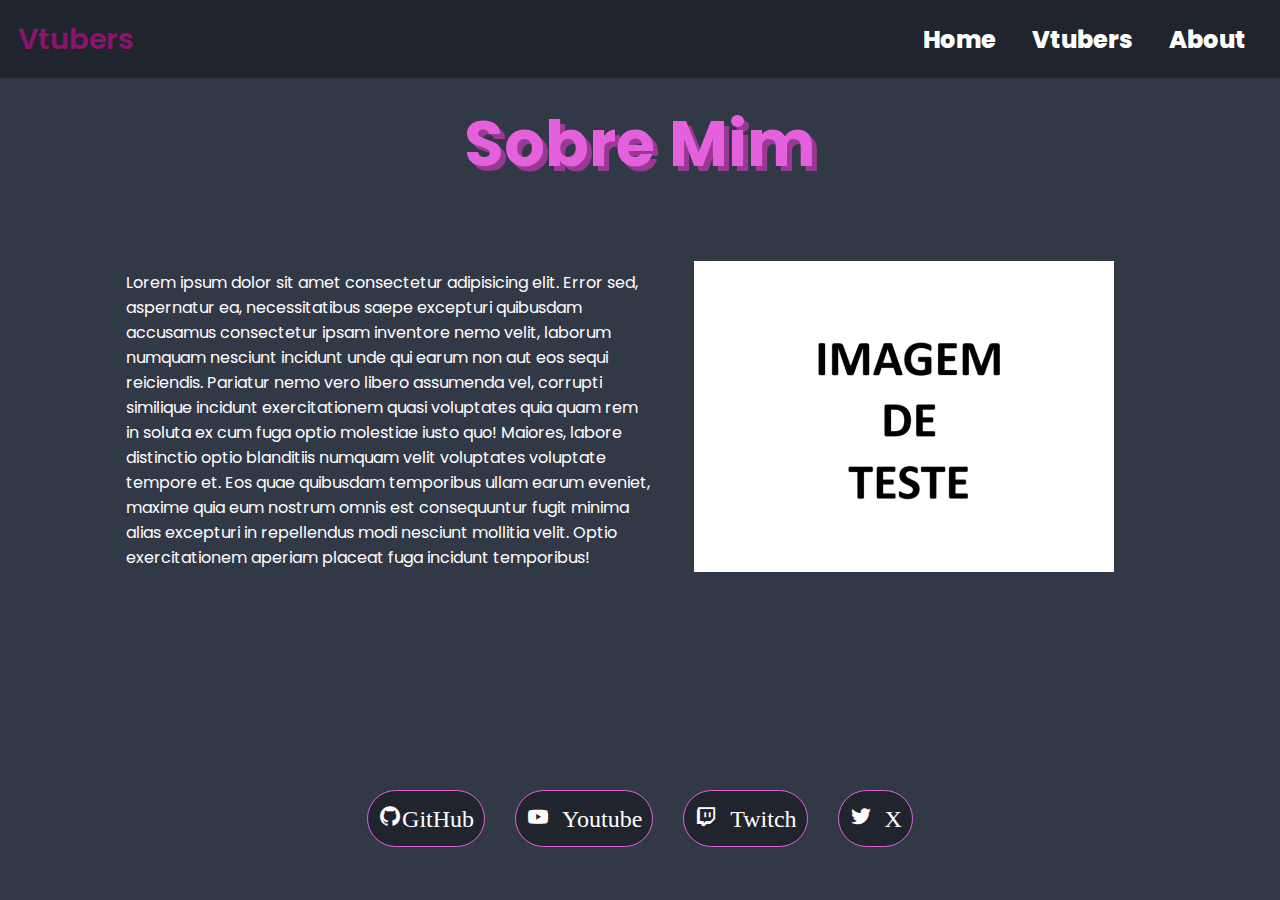
==== about.html @ 09bb9612 "Add files via upload" ====
<!DOCTYPE html>
<html lang="pt-br">
<head>
    <meta charset="UTF-8">
    <meta name="viewport" content="width=device-width, initial-scale=1.0">
    <title>Vtuber Search</title>

    <link rel="stylesheet" href="./style.css">
    <link rel="stylesheet" href="./about.css">
    <link rel="stylesheet" href="./responsivo.css">
    <link href='https://unpkg.com/boxicons@2.1.4/css/boxicons.min.css' rel='stylesheet'>
</head>
<body>
    <header>
        <a href="" class="logo">Vtubers</a>

        <div class="nav">
            <a href="#home">Home</a>
            <a href="./vtubers.html">Vtubers</a>
            <a href="#">About</a>
        </div>

        <div class="nav-responsive">
            <a href="#home">Home</a>
            <a href="./vtubers.html">Vtubers</a>
            <a href="#">About</a>
        </div>

        <div class="menu-hamburguer">
            <div class="bar1"></div>
            <div class="bar2"></div>
            <div class="bar3"></div>
        </div>
    </header>

    <section class="about-box">
        <h1>Sobre Mim</h1>
        <div class="about-content">
            <p class="about-txt">
                Lorem ipsum dolor sit amet consectetur adipisicing elit. Error sed, aspernatur ea, necessitatibus saepe excepturi quibusdam accusamus consectetur ipsam inventore nemo velit, laborum numquam nesciunt incidunt unde qui earum non aut eos sequi reiciendis. Pariatur nemo vero libero assumenda vel, corrupti similique incidunt exercitationem quasi voluptates quia quam rem in soluta ex cum fuga optio molestiae iusto quo! Maiores, labore distinctio optio blanditiis numquam velit voluptates voluptate tempore et. Eos quae quibusdam temporibus ullam earum eveniet, maxime quia eum nostrum omnis est consequuntur fugit minima alias excepturi in repellendus modi nesciunt mollitia velit. Optio exercitationem aperiam placeat fuga incidunt temporibus!
            </p>
            <div class="about-img">
                <img src="./img/imagem teste.png" alt="">
            </div>
        </div>    
    </section>

    <section class="social-content">
        <a href="https://github.com/GilvanPedro"><i class='bx bxl-github'>GitHub</i></a>

        <a href=""><i class='bx bxl-youtube social-icon' > Youtube</i></a>

        <a href="https://twitch.tv/gilvannp"><i class='bx bxl-twitch'> Twitch</i></a>

        <a href="https://x.com/gilvannp"><i class='bx bxl-twitter social-icon' > X</i></a>
    </section>
    
</body>
<script src="./script.js"></script>
</html>
---- style.css ----
@import url('https://fonts.googleapis.com/css2?family=Monomakh&family=Poppins:ital,wght@0,100;0,200;0,300;0,400;0,500;0,600;0,700;0,800;0,900;1,100;1,200;1,300;1,400;1,500;1,600;1,700;1,800;1,900&display=swap');

:root{
    --main-color1: #ca4cc4;
    --main-color2: rgba(255, 0, 174, 0.518);
    --text-color: #ffffff;
    --bg-color-01: #1f242d;
    --bg-color-02: #323946;
    --color-00: #0000001a;
}

*{
    margin: 0;
    padding: 0;
    box-sizing: border-box;
    text-decoration: none;
    border: none;
    outline: none;
    scroll-behavior: smooth;
}

html {
    font-family: "Poppins", serif;
    font-size: 16px;
  }

body{
    background-color: var(--bg-color-01);
    color: var(--text-color);
}

header{
    position: fixed;
    top: 0;
    left: 0;
    width: 100%;
    padding: 1.1rem;
    background-color: var(--bg-color-01);
    display: flex;
    justify-content: space-between;
    align-items: center;
    z-index: 100;
}

.logo{
    font-size: 1.8rem;
    color: var(--main-color2);
    font-weight: 600;
    cursor: default;
}

.nav-responsive{
    display: none;
    position: absolute;
    top: 100%;
    left: 0;
    width: 100%;
    padding: 1rem;
    background-color: var(--bg-color-01);
}

.nav a{
    font-size: 1.5rem;
}

.nav-responsive a{
    font-size: 1.2rem;
}

.nav a, .nav-responsive a{
    color: var(--text-color);
    padding: 0.5rem 1rem;
    transition: 0.4s;
    font-weight: 800;
}

.nav a:hover, .nav-responsive a:hover{
    color: var(--main-color1);
}

.menu-hamburguer{
    display: none;
    cursor: pointer;
}

.bar1, .bar2, .bar3{
    width: 2rem;
    height: 0.3rem;
    background-color: var(--text-color);
    margin: 0.4rem 0;
    transition: 0.3s ease;
}

.change .bar1{
    transform: translate(0, 0.65rem) rotate(-45deg);
}

.change .bar2{
    opacity: 0;
}

.change .bar3{
    transform: translate(0, -0.65rem) rotate(45deg);
}

section{
    min-height: 80vh;
    padding: 6rem 6rem 2rem;
    padding-bottom: 0;
}

h1{
    font-size: 4rem;
    text-align: center;
}

.home-content{
    display: inline-block;
    display: flex;
    align-items: center;
}

.home-content p{
    padding: 50px;
}

.home-img{
    padding: 20px;
    width: 500px;
}

.vtubers-novos{
    background-color: var(--bg-color-02);
    margin: 60px;
    border-radius: 30px;
    min-height: 0;
    padding-bottom: 96px;
}

.vtubers-img{
    align-items: center;
    text-align: center;
}

.vtubers-img img{
    padding: 10px;
    width: 300px;
}

.formularios{
    margin: 60px;
    padding-bottom: 0;
    margin-bottom: 0;
    background-color: var(--bg-color-02);
    border-radius: 30px;
    flex-direction: column;
    justify-content: center;
    
}

.formularios h1{
    padding-bottom: 40px;
    text-decoration: underline;
}

.entrar-form{
    padding: 10px;
    margin: 30px;
}

.entrar-form iframe{
    width: 640px;
    height: 955px;
}

.sair-form iframe{
    width: 640px;
    height: 725px;
}

.botao a{
    font-size: 1.3rem;
}

.botao{
    padding: 30px;
    display: flex;
    justify-content: center;
    align-items: center;
}

.btn{
    padding: 10px;
    background-color: var(--main-color1);
    border-radius: 2rem;
    color: rgb(0, 0, 0);
    font-weight: 600;
    letter-spacing: 0.1rem;
    transition: 0.3s ease;
    margin-top: 1.2rem;
}

.btn:hover{
    box-shadow: 0 0 0.3rem var(--main-color1);
    background-color: inherit;
    color: var(--text-color);
    cursor: pointer;
}

footer{
    display: flex;
    flex-direction: row;
    justify-content: center;
    align-items: center;
    padding: 1.2rem;
    background-color: var(--bg-color-01);
}

.entrar-form, .sair-form{
    display: flex;
    align-items: center;
    justify-content: center;
}

.sair-form{
    height: 94vh;
}

.entrar-form{
    height: 100vh;
}

.cor-fundo{
    background-color: var(--bg-color-02);
}

label{
    font-size: 18px;
}

select{
    margin-left: 5px;
    margin-right: 15px;
}

select, button {
    padding: 5px;
    font-size: 19px;
    border-radius: 5px;
}

button {
    cursor: pointer;
}

form{
    padding: 20px 0 10px 60px;
}

form .filter-form{
    display: flex;
    align-items: center;
    justify-content: center;
    text-align: center;
}

.items{
    display: flex;
    flex-wrap: wrap;
    gap: 20px;
    padding: 30px;
    justify-content: center;
}
.items a{
    color: var(--text-color);
    text-decoration: none;
}

.items a:visited{
    color: var(--text-color);
}

.items a:active{
    color: var(--text-color);
}

.item{
    border: 1px solid #ccc;
    padding: 10px;
    width: 250px;
    box-sizing: border-box;
    align-items: center;
    text-align: center;
    justify-content: center;
    background-color: var(--bg-color-01);
    box-shadow: 0  0 5px rgba(255, 255, 0, 0.479);
    border-radius: 10px;
}

.item div{
    cursor: pointer;
}

.item-img{
    width: 150px;
}

.item h3 {
    font-size: 25px;
    color: var(--main-color1);
}

.item span{
    font-weight: bold;
    text-decoration: underline;
}

.item p {
    font-size: 14px;
}
---- about.css ----
:root{
    --main-color1: #e460dd;
    --text-color: #ffffff;
    --bg-color-02: #323946;
    --color-00: #0000001a;
}

body{
    background-color: #323946;
}

.about-box{
    margin: 6rem;
}

.about-box h1{
    color: var(--main-color1);
    text-shadow: 5px 5px 0px #9b3896;
}

.about-content{
    display: flex;
    padding: 30px;
    justify-content: center;
    align-items: center;
}

.about-content img{
    width: 500px;
    padding: 40px;
}

.social-content{
    display: flex;
    justify-content: center;
    padding: 10px;
}

.social-content a{
    color: var(--text-color);
    padding: 10px;
    margin: 15px;
    border-radius: 50px;
    border: solid 1px var(--main-color1);
    font-size: 20px;
    transition: ease 0.3s;
    background-color: var(--bg-color-01);
}

.social-content a:hover{
    color: var(--main-color1);
    background-color: var(--bg-color-02);
    border: solid 1px var(--text-color);
}
---- responsivo.css ----
@media (min-width: 0px) {
    section{
        margin: 0;
        min-height: 0;
        padding: 0;
    }

    h1{
        font-size: 3rem;
    }
    
    .menu-hamburguer{
        display: block;
    }

    .nav{
        display: none;
    }

    .nav-responsive a{
        display: block;
        font-size: 1.2rem;
        margin: 0.5rem 0;
    }

    .home-content{
        display: block;
        align-items: center;
        text-align: center;
    }

    .home-content p{
        text-align: left;
    }

    .home-img{
        width: 300px;
    }

    .info-content h1{
        margin-top: 100px;
        text-align: center;
    }
    
    .info-bio{
        flex-direction: column;
        padding-bottom: 0;
        margin-bottom: 0;
    }
    
    .info-bio img{
        width: 400px;
        padding: 40px;
    }
    
    .social-content a{
        font-size: 19px;
    }
    
    .clip iframe{
        width: 426px;
        height: 230px;  
        padding: 10px;
    }

    .vtubers-img img{
        width: 150px;
    }

    .formularios, .vtubers-novos{
        margin: 10px;
    }

    .home-content p{
        padding: 20px;
    }
}

@media (min-width: 768px){
    h1{
        font-size: 3rem;
    }
    
    .menu-hamburguer{
        display: none;
    }

    .nav{
        display: block;
    }

    .nav-responsive, .nav-responsive a{
        display: none;
    }

    .vtubers-novos{
        margin: 10px;
    }

    h1{
        font-size: 2rem;
    }

    .vtubers-img img{
        width: 200px;
    }

    .formularios{
        margin: 10px;
    }

    .info-content h1{
        margin-top: 100px;
        text-align: center;
    }
    
    .info-bio{
        flex-direction: row;
        padding-bottom: 0;
        margin-bottom: 0;
    }
    
    .info-bio img{
        width: 500px;
        padding: 0;
    }
    
    .social-content a{
        font-size: 1.5rem;
    }
    
    .clip iframe{
        width: 854px;
        height: 480px;  
    }
}

@media (min-width: 880px){
    h1{
        font-size: 4rem;
    }
    
    .info-bio img{
        width: 300px;
    }

    .social-content{
        padding-top: 30px;
    }
}

@media (min-width: 1200px){
    .home-content{
        margin: 40px;
    }
    
    .vtubers-img img{
        width: 200px;
    }

    .vtubers-novos{
        margin: 40px;
    }

    .formularios{
        margin: 40px;
    }

    .home-content{
        display: inline-block;
        display: flex;
        align-items: center;
    }

    .home-content img{
        width: 500px;
    }
}

@media (min-width: 1200px){
    .vtubers-img img{
        width: 300px;
    }
}
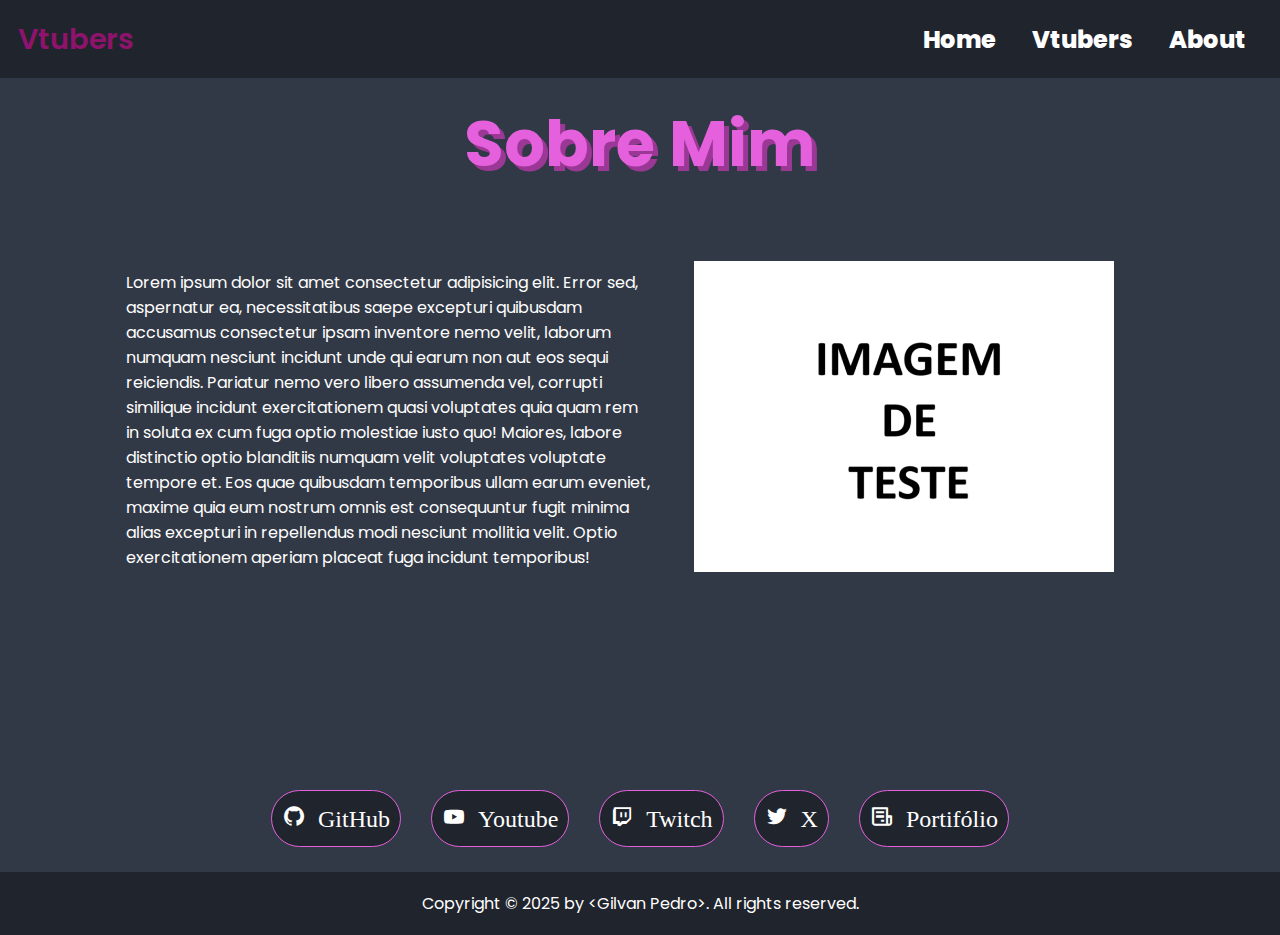
==== commit f9cc09fc: "Add files via upload" ====
--- a/about.html
+++ b/about.html
@@ -46,15 +46,22 @@
     </section>
 
     <section class="social-content">
-        <a href="https://github.com/GilvanPedro"><i class='bx bxl-github'>GitHub</i></a>
+        <a href="https://github.com/GilvanPedro"><i class='bx bxl-github'> GitHub</i></a>
 
         <a href=""><i class='bx bxl-youtube social-icon' > Youtube</i></a>
 
         <a href="https://twitch.tv/gilvannp"><i class='bx bxl-twitch'> Twitch</i></a>
 
         <a href="https://x.com/gilvannp"><i class='bx bxl-twitter social-icon' > X</i></a>
+
+        <a href="http://gilvanpedro.netfly.com/"><i class='bx bx-receipt'> Portifólio</i></a>
     </section>
     
+    <footer>
+        <p>
+            Copyright &copy; 2025 by &lt;Gilvan Pedro&gt;. All rights reserved.
+        </p>
+    </footer>
 </body>
 <script src="./script.js"></script>
 </html>--- a/about.css
+++ b/about.css
@@ -6,7 +6,10 @@
 }
 
 body{
-    background-color: #323946;
+    background-color: var(--bg-color-02);}
+
+.section{
+    min-height: 0;
 }
 
 .about-box{
@@ -51,4 +54,13 @@
     color: var(--main-color1);
     background-color: var(--bg-color-02);
     border: solid 1px var(--text-color);
+}
+
+footer{
+    display: flex;
+    flex-direction: row;
+    justify-content: center;
+    align-items: center;
+    padding: 1.2rem;
+    bottom: 0;
 }